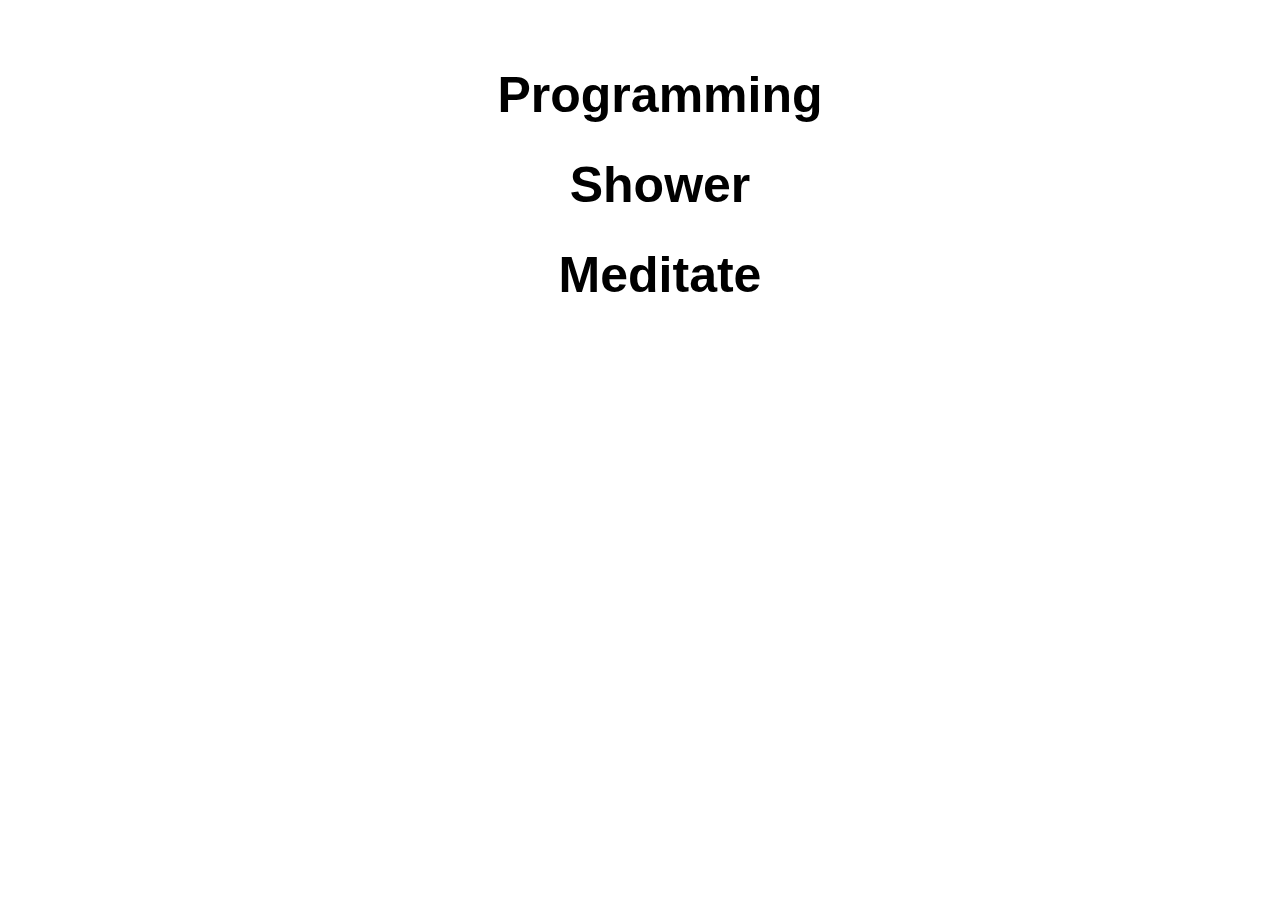
==== todo/index.html @ 04f8eaa7 "first commit" ====
<!DOCTYPE html>
<html lang="en">
<head>
	<meta charset="UTF-8">
	<title>todo</title>
	<link rel="stylesheet" type="text/css" href="style.css">
</head>
<body>

	<ol>
		<li>Programming</li>
		<li>Shower</li>
		<li>Meditate</li>
	</ol>
	
	<script type="text/javascript" src="action.js"></script>
</body>
</html>
---- todo/style.css ----
body {
	font-family: Arial, Helvetica, sans-serif;
	font-size: 50px;
	font-weight: bold;
	line-height: 1.8em;
	padding: 0;
	margin: 0;
}

.green {
	color: green;
}
.blue {
	color: blue;
}

ol {
	list-style: none;

}
li {
	text-align: center;
}
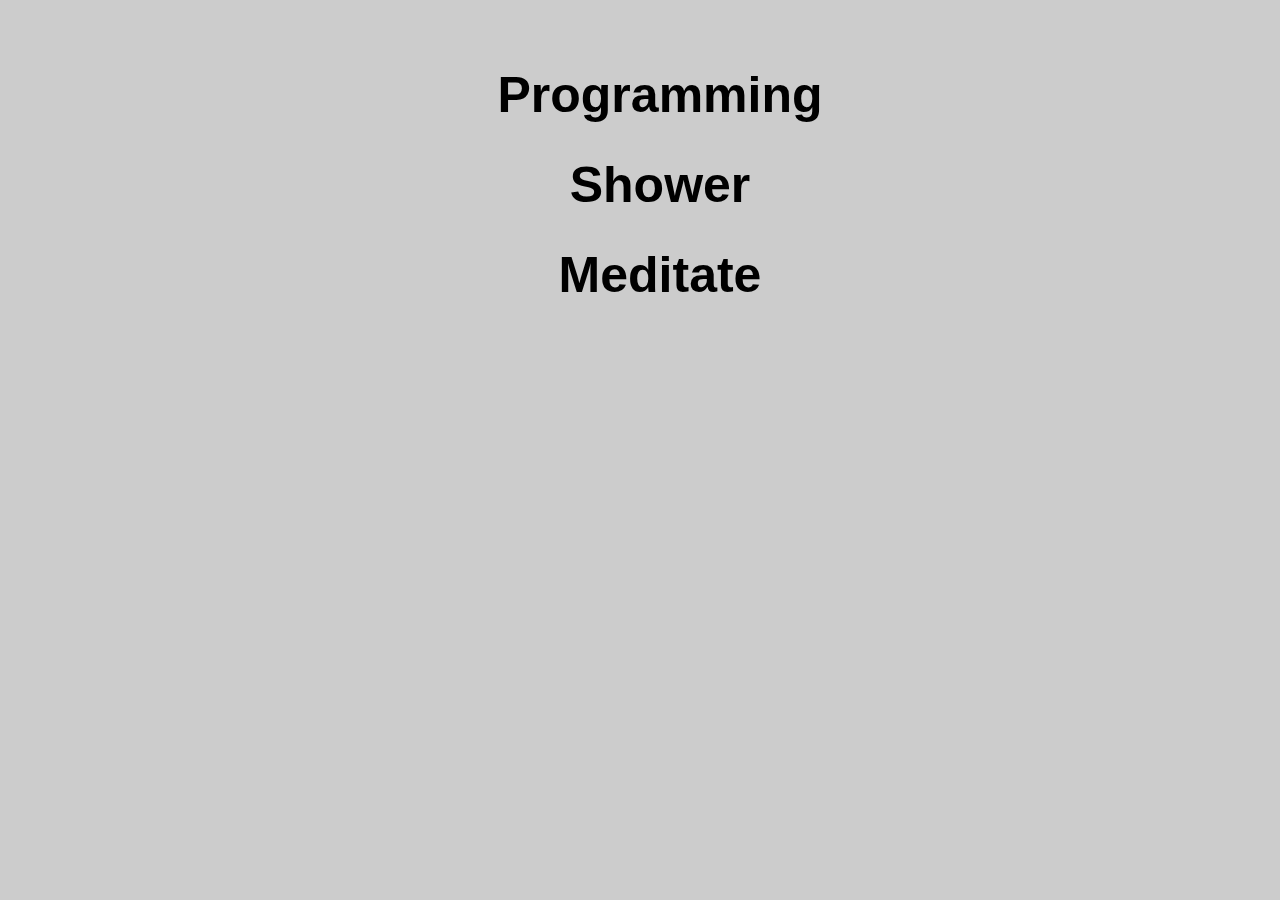
==== commit 6f3c945b: "js updated" ====
--- a/todo/index.html
+++ b/todo/index.html
@@ -8,11 +8,11 @@
 <body>
 
 	<ol>
-		<li>Programming</li>
-		<li>Shower</li>
-		<li>Meditate</li>
+		<li id="programming">Programming</li>
+		<li id="shower">Shower</li>
+		<li id="meditate">Meditate</li>
 	</ol>
-	
+
 	<script type="text/javascript" src="action.js"></script>
 </body>
-</html>+</html>
--- a/todo/style.css
+++ b/todo/style.css
@@ -5,6 +5,7 @@
 	line-height: 1.8em;
 	padding: 0;
 	margin: 0;
+	background: #ccc;
 }
 
 .green {
@@ -21,4 +22,3 @@
 li {
 	text-align: center;
 }
-
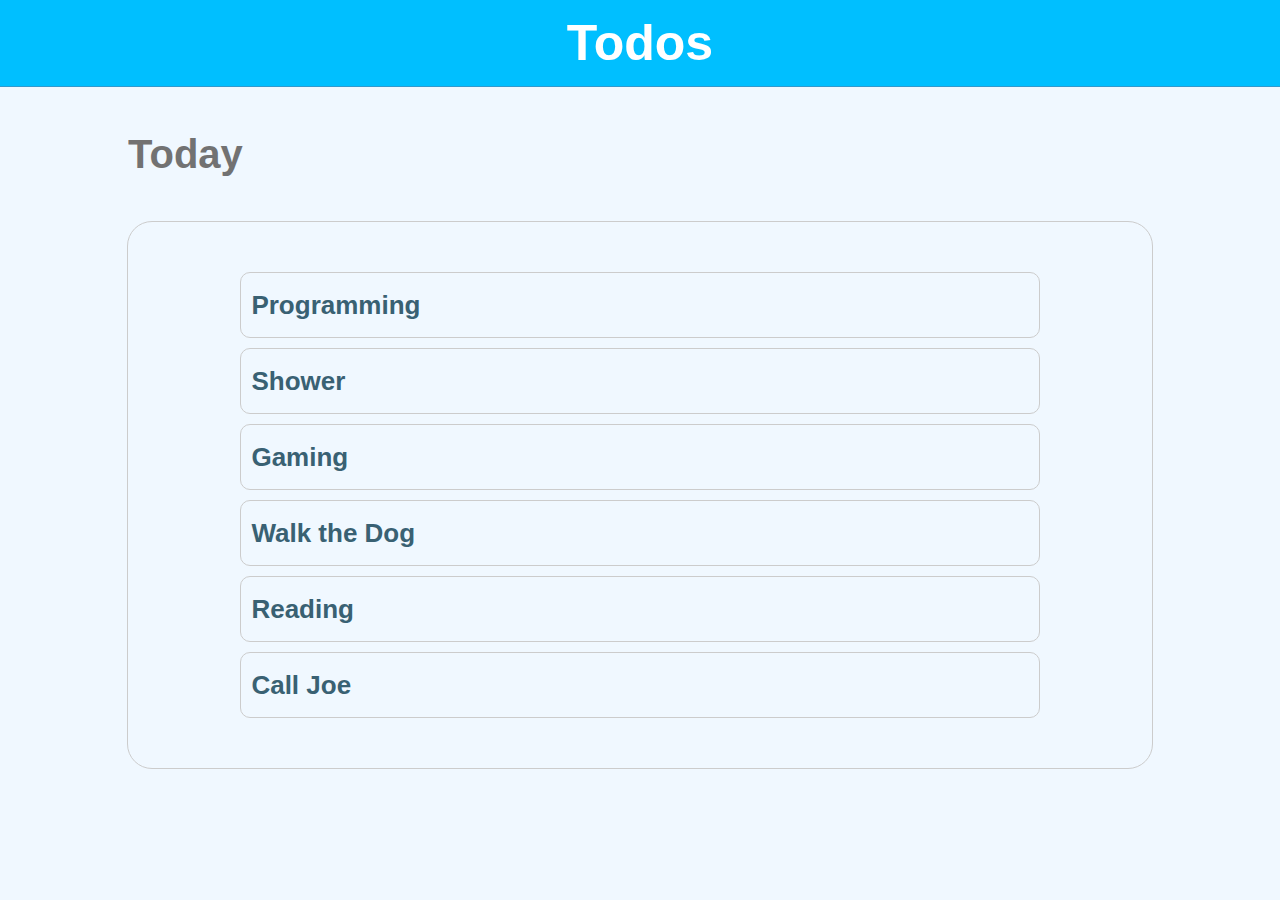
==== commit 4ef5d87a: "ui update" ====
--- a/todo/index.html
+++ b/todo/index.html
@@ -7,11 +7,28 @@
 </head>
 <body>
 
-	<ol>
-		<li id="programming">Programming</li>
-		<li id="shower">Shower</li>
-		<li id="meditate">Meditate</li>
+
+	<header id="main-header">
+		<div class="container">
+		<h1>Todos</h1>
+		</div>
+	</header>
+
+	<div class="container"><h3 id="today">Today</h3></div>
+
+<div class="container1">
+<div class="container">
+	<ol class="border">
+		<li>Programming</li>
+		<li>Shower</li>
+		<li>Gaming</li>
+		<li style='display:none'>Meditate</li>
+		<li>Walk the Dog</li>
+		<li>Reading</li>
+		<li>Call Joe</li>
 	</ol>
+</div>
+</div>
 
 	<script type="text/javascript" src="action.js"></script>
 </body>
--- a/todo/style.css
+++ b/todo/style.css
@@ -1,24 +1,78 @@
+
 body {
 	font-family: Arial, Helvetica, sans-serif;
-	font-size: 50px;
+	font-size: 30px;
 	font-weight: bold;
 	line-height: 1.8em;
 	padding: 0;
 	margin: 0;
-	background: #ccc;
+	background: #f0f8ff;
 }
 
-.green {
-	color: green;
+.container {
+	width: 80%;
+	margin:auto;
+	overflow: hidden;
 }
-.blue {
+.container1 {
+	width: 80%;
+	margin:auto;
+	overflow: hidden;
+	border: 1px #ccc solid;
+	border-radius: 25px;
+}
+
+li {
+	border: 1px #ccc solid;
+	border-radius: 10px;
+	padding:5px;
+	margin:10px;
+	padding-left:10px;
+	font-size: 26px;
+}
+header {
+	background-color:#00bfff;
+	margin: 0;
+	border-bottom: solid 1px #3399cc;
+	padding:16px;
+
+
+}
+header h1 {
+	color:#fff;
+	font-size:50px;
+	margin:0;
+	text-align: center;
+}
+h1:hover {
+	font-size:55px;
+	font-weight: bold;
+}
+#today {
+	font-size: 40px;
+	color: #727272;
+}
+
+
+/*.hover-over {
 	color: blue;
-}
+}*/
 
 ol {
 	list-style: none;
+	padding:10px 0px;
+	color:#396173;
 
 }
-li {
-	text-align: center;
+
+li:hover {
+	color: #abc6c3;
 }
+.clicked {
+	text-decoration: line-through;
+	color:red;
+}
+
+/*.default {
+	color:#000;
+}*/
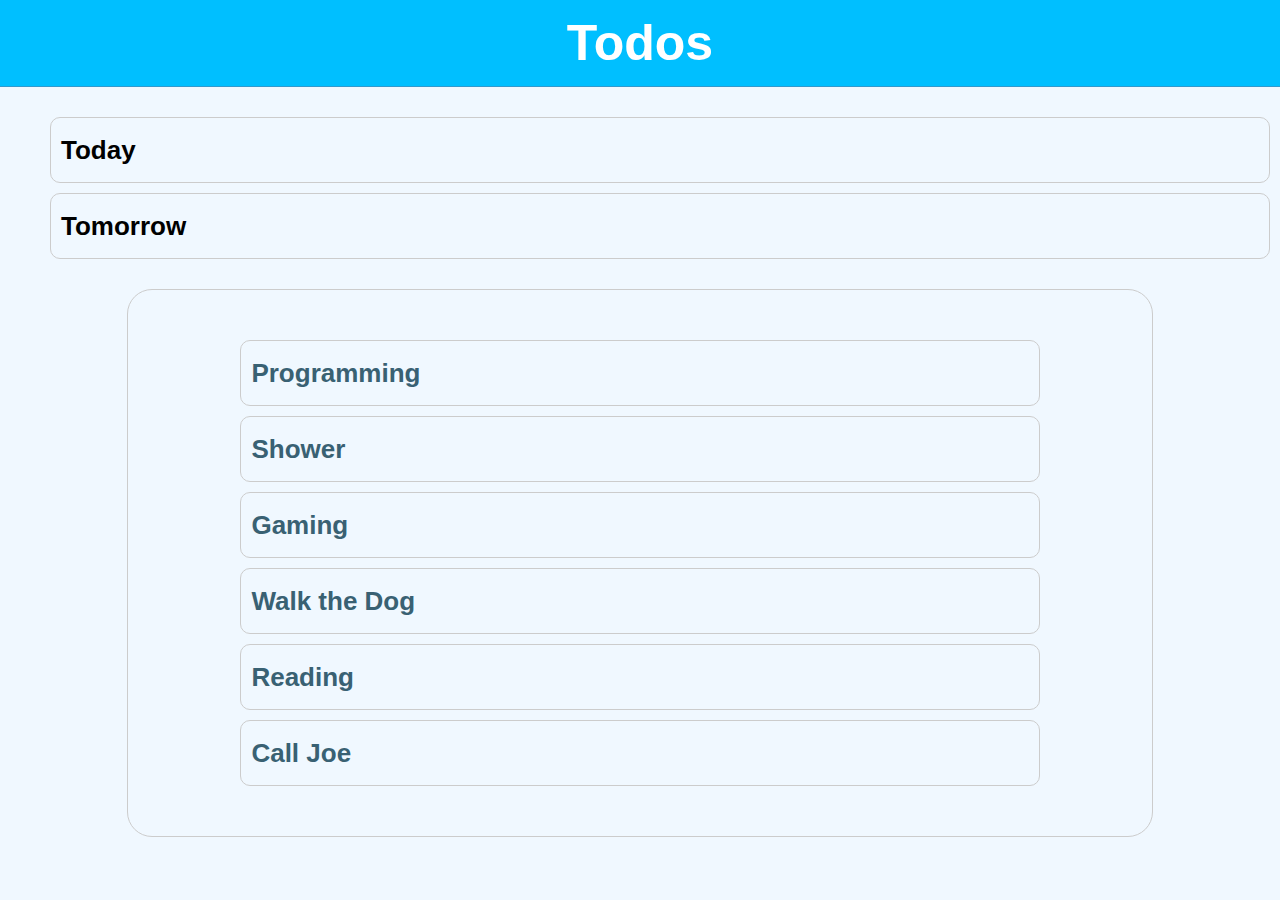
==== commit 6aa99cc0: "nav in progress" ====
--- a/todo/index.html
+++ b/todo/index.html
@@ -14,7 +14,12 @@
 		</div>
 	</header>
 
-	<div class="container"><h3 id="today">Today</h3></div>
+	<nav>
+		<ul>
+			<li>Today</li>
+			<li>Tomorrow</li>
+		</ul>
+	</nav>
 
 <div class="container1">
 <div class="container">
--- a/todo/style.css
+++ b/todo/style.css
@@ -48,11 +48,11 @@
 	font-size:55px;
 	font-weight: bold;
 }
-#today {
-	font-size: 40px;
-	color: #727272;
+
+ul {
+	list-style: none;
+	
 }
-
 
 /*.hover-over {
 	color: blue;
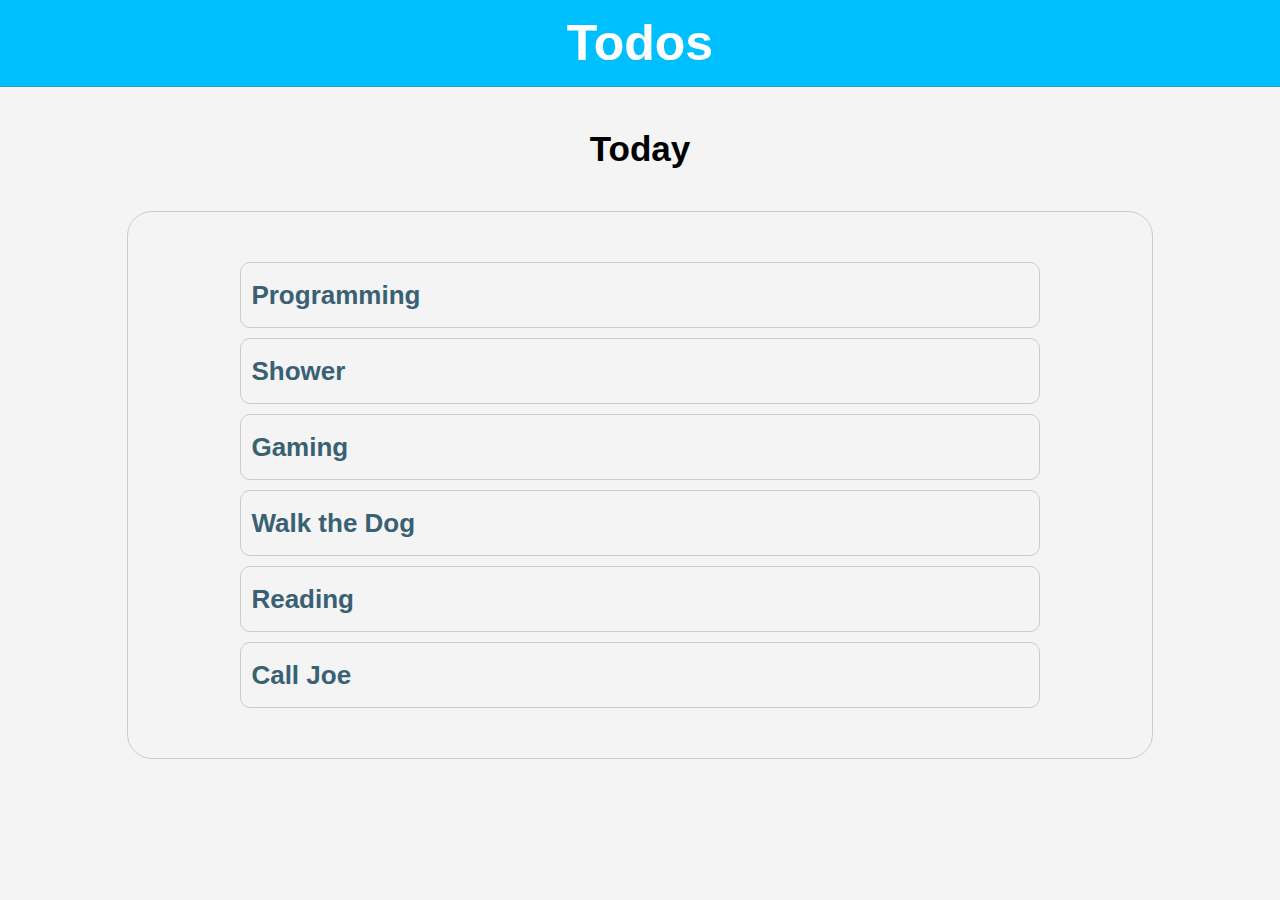
==== commit 53fd16ac: "html modification" ====
--- a/todo/index.html
+++ b/todo/index.html
@@ -14,12 +14,9 @@
 		</div>
 	</header>
 
-	<nav>
-		<ul>
-			<li>Today</li>
-			<li>Tomorrow</li>
-		</ul>
-	</nav>
+
+		<h3>Today</h1>
+
 
 <div class="container1">
 <div class="container">
--- a/todo/style.css
+++ b/todo/style.css
@@ -1,3 +1,6 @@
+/*:root {
+	--blue1: blue;
+}*/
 
 body {
 	font-family: Arial, Helvetica, sans-serif;
@@ -6,7 +9,7 @@
 	line-height: 1.8em;
 	padding: 0;
 	margin: 0;
-	background: #f0f8ff;
+	background:#f4f4f4;
 }
 
 .container {
@@ -51,12 +54,20 @@
 
 ul {
 	list-style: none;
-	
+
+}
+
+h3 {
+	text-align: center;
 }
 
 /*.hover-over {
 	color: blue;
 }*/
+
+.selected {
+	color:green;
+}
 
 ol {
 	list-style: none;
@@ -65,9 +76,7 @@
 
 }
 
-li:hover {
-	color: #abc6c3;
-}
+
 .clicked {
 	text-decoration: line-through;
 	color:red;
